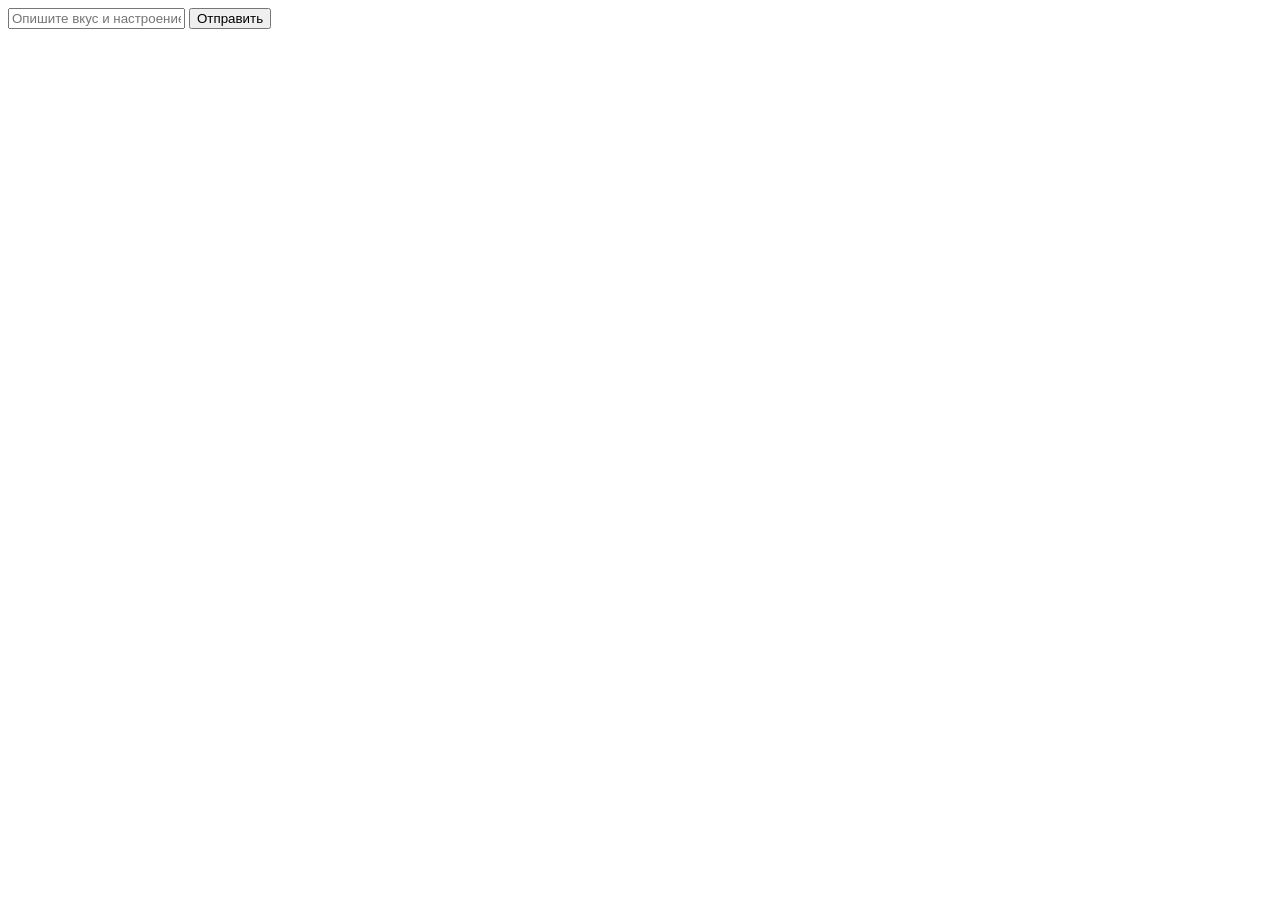
==== frontend/index.html @ 9b5697bd "first release" ====
<!DOCTYPE html>
<html lang="ru">
  <head>
    <meta charset="UTF-8" />
    <meta name="viewport" content="width=device-width, initial-scale=1.0" />
    <title>Cocktail AI</title>
    <link rel="stylesheet" href="/style.css" />
  </head>
  <body>
    <div class="chat-container">
      <div class="messages" id="messages"></div>
      <div class="input-area">
        <input
          type="text"
          id="messageInput"
          placeholder="Опишите вкус и настроение. Для правок: 'добавь мяту', 'убери сироп', 'без льда', 'объем 350 мл'"
        />
        <button id="sendBtn">Отправить</button>
      </div>
    </div>

    <script src="/script.js"></script>
  </body>
</html>
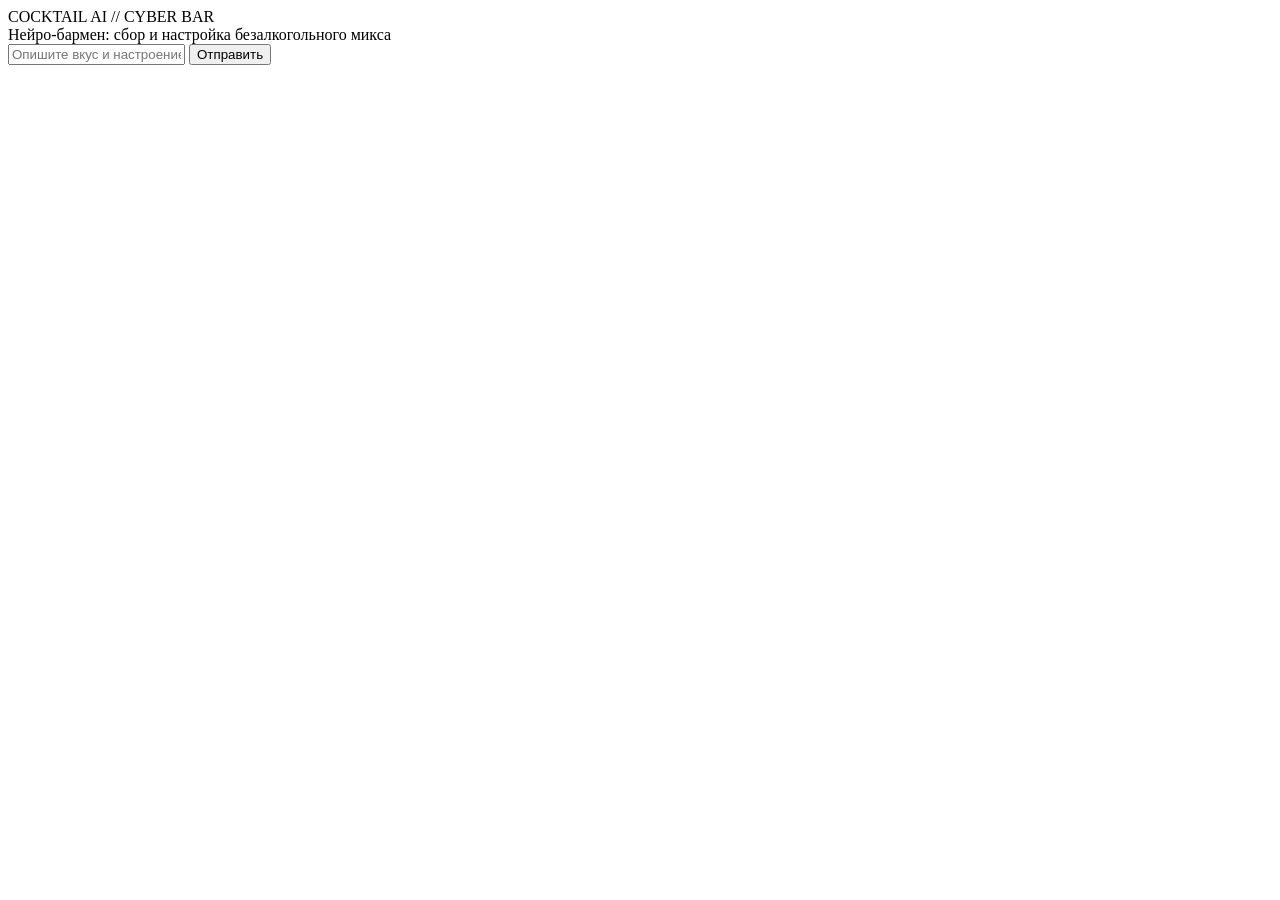
==== commit 74701e11: "added frontend and fixed bugs" ====
--- a/frontend/index.html
+++ b/frontend/index.html
@@ -4,22 +4,27 @@
     <meta charset="UTF-8" />
     <meta name="viewport" content="width=device-width, initial-scale=1.0" />
     <title>Cocktail AI</title>
-    <link rel="stylesheet" href="/style.css" />
+    <link rel="stylesheet" href="/style.css?v=cyberpunk-lite-2" />
   </head>
   <body>
-    <div class="chat-container">
-      <div class="messages" id="messages"></div>
-      <div class="input-area">
-        <input
-          type="text"
-          id="messageInput"
-          placeholder="Опишите вкус и настроение. Для правок: 'добавь мяту', 'убери сироп', 'без льда', 'объем 350 мл'"
-        />
-        <button id="sendBtn">Отправить</button>
+    <div class="page-shell">
+      <div class="chat-container">
+        <div class="chat-header">
+          <div class="title">COCKTAIL AI // CYBER BAR</div>
+          <div class="subtitle">Нейро-бармен: сбор и настройка безалкогольного микса</div>
+        </div>
+        <div class="messages" id="messages"></div>
+        <div class="input-area">
+          <input
+            type="text"
+            id="messageInput"
+            placeholder="Опишите вкус и настроение. Можно править рецепт: 'добавь мяту', 'добавь кислотности', 'убери сироп', 'объем 350 мл'"
+          />
+          <button id="sendBtn">Отправить</button>
+        </div>
       </div>
     </div>
 
-    <script src="/script.js"></script>
+    <script src="/script.js?v=1"></script>
   </body>
 </html>
-
